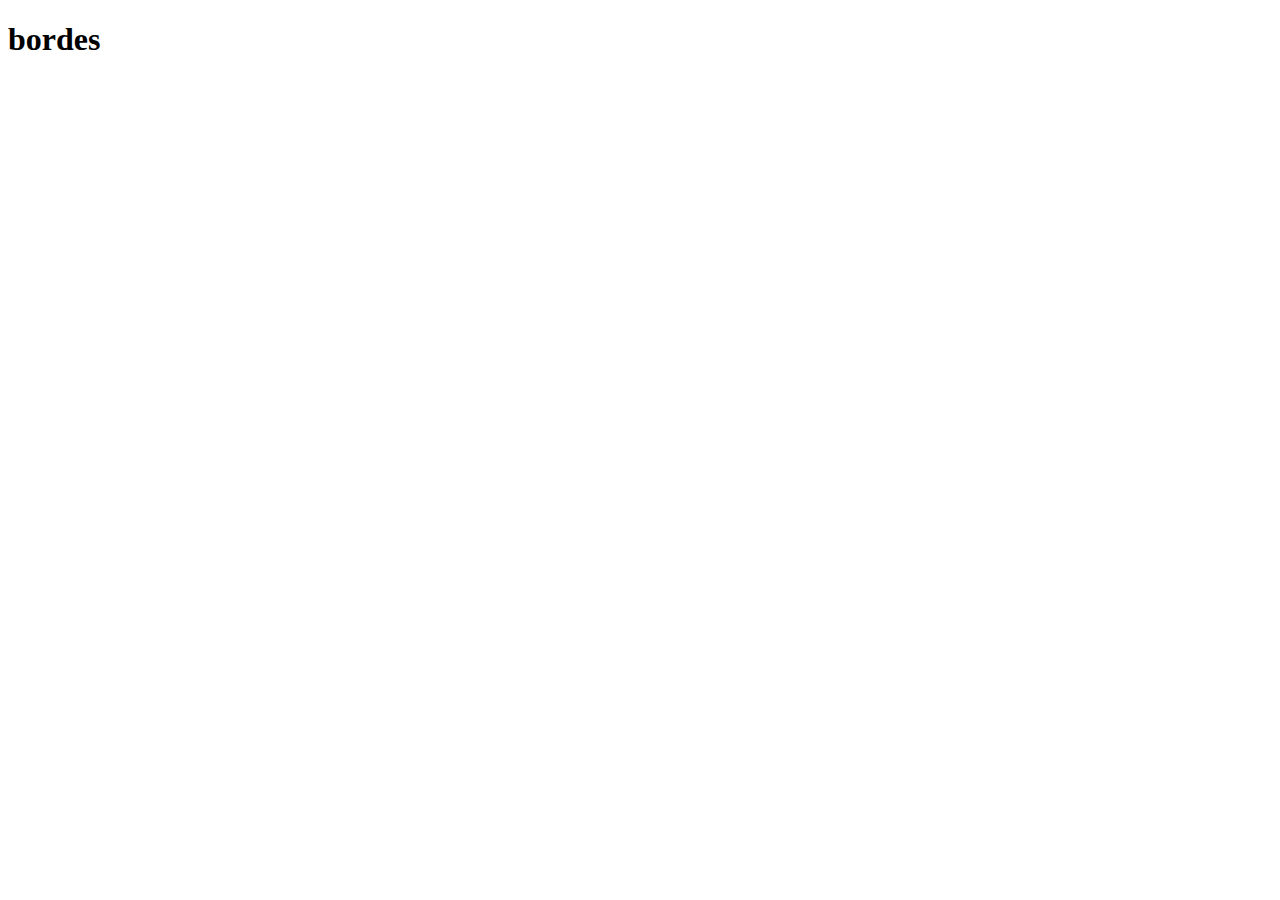
==== borde.html @ 042f5d86 "todos del background" ====
<!DOCTYPE html>
<html lang="en">
<head>
    <meta charset="UTF-8">
    <meta name="viewport" content="width=device-width, initial-scale=1.0">
    <meta http-equiv="X-UA-Compatible" content="ie=edge">
    <link rel="stylesheet" href="borde.css">
    <title>bordes</title>
</head>
<body>
    <h1>bordes</h1>
    
</body>
</html>
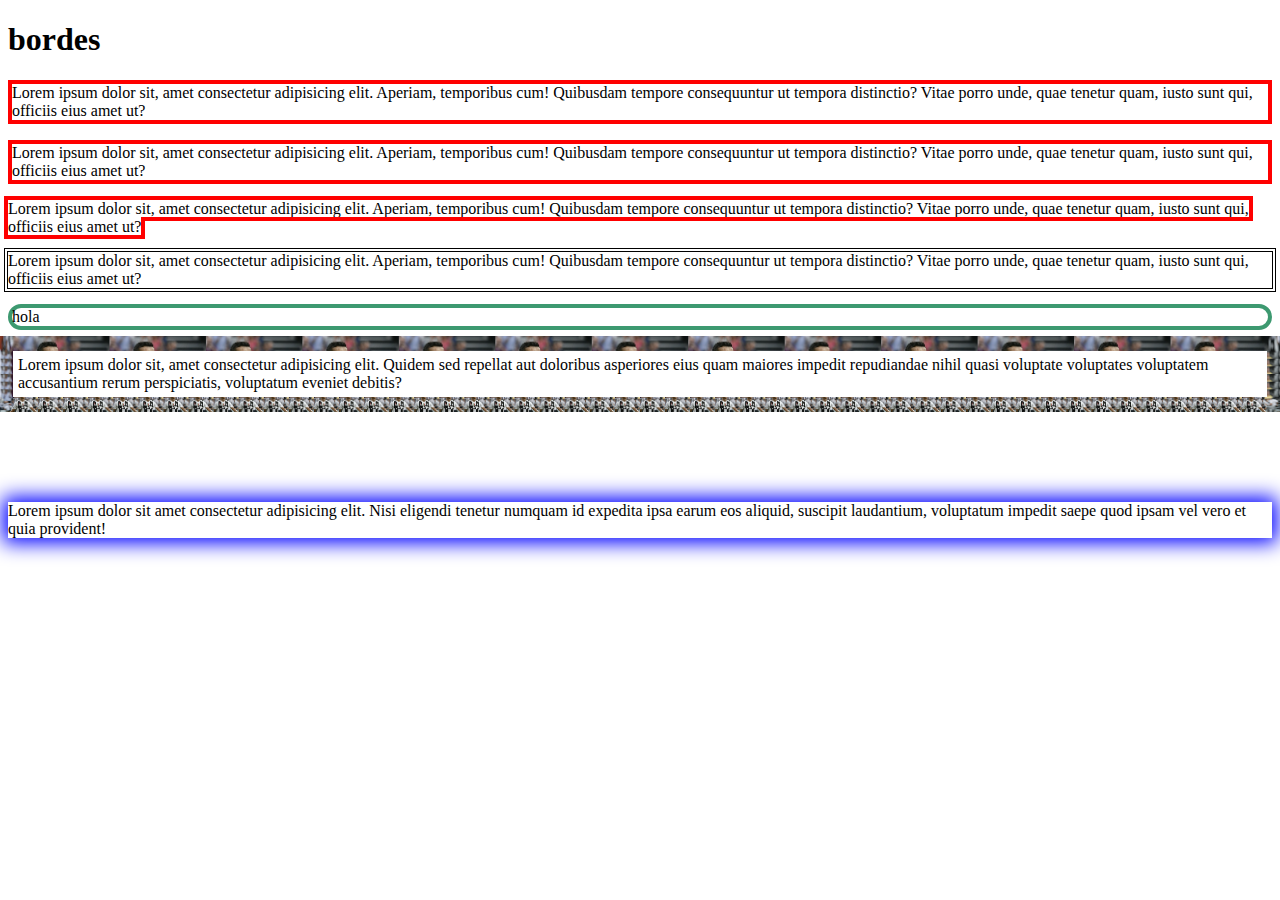
==== commit 2495ceb5: "termine las propiedades de posicionamiento y de bordes" ====
--- a/borde.html
+++ b/borde.html
@@ -9,6 +9,23 @@
 </head>
 <body>
     <h1>bordes</h1>
+    <p class="border">Lorem ipsum dolor sit, amet consectetur adipisicing elit. Aperiam, temporibus cum! Quibusdam tempore consequuntur ut tempora distinctio? Vitae porro unde, quae tenetur quam, iusto sunt qui, officiis eius amet ut?</p>
     
+    <!-- outline -->
+    <div>
+        <p class="border">Lorem ipsum dolor sit, amet consectetur adipisicing elit. Aperiam, temporibus cum! Quibusdam tempore consequuntur ut tempora distinctio? Vitae porro unde, quae tenetur quam, iusto sunt qui, officiis eius amet ut?</p>
+        <p class="outline">Lorem ipsum dolor sit, amet consectetur adipisicing elit. Aperiam, temporibus cum! Quibusdam tempore consequuntur ut tempora distinctio? Vitae porro unde, quae tenetur quam, iusto sunt qui, officiis eius amet ut?</p>
+        <p class="outline-color">Lorem ipsum dolor sit, amet consectetur adipisicing elit. Aperiam, temporibus cum! Quibusdam tempore consequuntur ut tempora distinctio? Vitae porro unde, quae tenetur quam, iusto sunt qui, officiis eius amet ut?</p>
+    </div>
+
+    <!-- border-radius -->
+    <p class="border-radius">hola</p>
+    <p class="ojo"></p>
+
+    <!-- /* border-image */ -->
+    <p class="borde-img">Lorem ipsum dolor sit, amet consectetur adipisicing elit. Quidem sed repellat aut doloribus asperiores eius quam maiores impedit repudiandae nihil quasi voluptate voluptates voluptatem accusantium rerum perspiciatis, voluptatum eveniet debitis?</p>
+
+    <!-- box-shadow:  -->
+    <p class="box-sha">Lorem ipsum dolor sit amet consectetur adipisicing elit. Nisi eligendi tenetur numquam id expedita ipsa earum eos aliquid, suscipit laudantium, voluptatum impedit saepe quod ipsam vel vero et quia provident!</p>
 </body>
 </html>--- a/borde.css
+++ b/borde.css
@@ -0,0 +1,124 @@
+/* border 
+Establece todos los bordes en una sola declaración. 
+Alguno o todos los siguientes valores y en cualquier orden:anchura Estilo de borde,color
+*/
+
+/* estilo del borde
+Valor	Descripción
+none	No se muestra ningún borde. Como se trata del valor por defecto de cada uno de los bordes, ningún elemento muestra un borde a menos que se establezca de forma explícita
+hidden	Visualmente es idéntico a none, ya que provoca que no se muestre ningún borde. Su única diferencia es la forma en la que el navegador resuelve los conflictos entre bordes adyacentes de las celdas de las tablas
+dotted	Borde punteado, formado por una serie de puntos separados por espacios
+dashed	Borde discontinuo, formado por una serie de pequeños trazos intercalados por espacios
+solid	Borde continuo, formado por una línea recta continua
+double	Borde doble, formado por dos líneas rectas continuas separadas entre sí por un espacio en blanco
+groove	Borde hundido, que visualmente parece que se encuentra por debajo del nivel de la superficie de la pantalla
+ridge	Borde saliente, que visualmente parece que se encuentra por encima del nivel de la superficie de la pantalla
+inset	Borde hundido, que provoca que el elemento que encierra parezca que se encuentra por debajo del nivel de la superficie de la pantalla
+outset	Borde saliente, que provoca que el elemento que encierra parezca que se encuentra por encima del nivel de la superficie de la pantalla
+*/
+
+/* con esta propiedad se pueden colocar asta 12 propiedades a la ves en los 4 lados, es una ventaja pero desventaja a la misma ves ya que se puede colocar el color grosor y estilo a la ves en los 4 lados, pero si se desea colocar un estilo especial por ejemplo en un solo lado tocaria hacer por aparte con otra de las propiedades de borde */
+.border{
+    border: solid 4px red;
+    
+}
+
+/* en si el borde se divide en tres partes stylo, color, y grosor cada uno de ellos puede ser llamado de forma individual para ser mas exacto y tambien se puede ser aun mas axacto llamando por ejemplo el estilo en algun lado por ejemplo border-style-top: que significa el estilo del borde de arrriba*/
+
+/* border: Establece todos los bordes en una sola declaración. 
+border-bottom: Establece todos los bordes inferiores en una declaración. 
+border-bottom-color:
+Establece el color de los bordes inferiores. 
+border-bottom-style:
+Establece el estilo de los bordes inferiores. 
+border-bottom-width:
+Establece el ancho de los bordes inferiores. 
+border-color: Establece el color de los cuatro bordes. 
+border-left: Establece todas las propiedades de los bordes izquierdos en una sola
+declaración.
+
+border-left-color: Establece el color del borde izquierdo. 
+border-left-style: Establece el estilo del borde izquierdo. 
+border-left-width: Establece el ancho del borde izquierdo. 
+border-right: Establece todas las propiedades de los bordes derechos en una sola
+declaración.
+
+border-right-color:
+Establece el color del borde derecho. 
+border-right-style:
+Establece el estilo del borde derecho. 
+border-rightwidth:
+Establece el ancho del borde derecho. 
+border-style: Establece el estilo de los cuatro bordes. 
+border-top: Establece todas las propiedades de los bordes superiores en una sola 1
+
+border-top-color: Establece el color del borde superior. 
+border-top-style: Establece el estilo del borde superior. 
+border-top-width: Establece el ancho del borde superior. 
+border-width: Establece el ancho de los cuatro bordes.  */
+
+/* outline */
+/* Establece todas las propiedades de contorno en una sola declaración.  Alguno o todos los siguientes valores y en cualquier orden:Color de perfil, Estilo de perfil, Anchura de perfil*/
+
+/* lo que hace es que el borde se crea por fuera resptando completamente el tamaño del parrafo y no es rectangular  */
+.outline{
+    outline: solid 4px red;
+    display: inline;
+}
+
+/* en color puede establecer cualquier color y tiene una vaina que se llama invert que le da un color que resalte con el fondo es decir le da el color contrario, pero se le puede dar cualuier color, style son los estilos como el borde al igual que el width*/
+.outline-color{
+    outline-color: invert;
+    outline-style: double;
+    outline-width: 4px;
+}
+
+/* border-radius, asi modeleo todos lados de la misma forma y así
+border-top-left-radius: Esquina de arriba a la izquierda.
+border-top-right-radius: Esquina de arriba a la derecha.
+border-bottom-right-radius: Esquina de abajo a la derecha.
+border-bottom-left-radius: Esquina de abajo a la izquierda.
+
+con esto se pueden hacer muchas figuras también como el ojo que sale más abajo
+*/
+.border-radius{
+    border:solid 4px #3d9970;
+    /* display: inline; */
+    border-radius:15px;
+}
+
+/* .ojo { height: 13em; width: 13em; margin: auto; background: #dddddd; transform: rotate(45deg); border-radius: 95% 0; position: relative; } .ojo:before { content: ''; display: block; background: #3d9970; width: 7em; height: 7em; position: absolute; transform: translate(3em, 3em); border-radius: 50%; } .ojo:after { content: ''; display: block; background: #222; width: 3.5em; height: 3.5em; position: absolute; transform: translate(4.75em, 4.75em); border-radius: 50%; }  */
+
+/* border-image */
+/* Establece todos los bordes con imagen. se puede colocar todas sus propiedades en una solo linea o por separado
+esto es lo que trae por defecto o valor inicial
+ border-image-source: none: la ruta
+
+border-image-slice: 100%: dice como se va a recortar la imagen, se le pueden dar distintos valores en los 4 lados, se puede usar fill que hace que no se recorte la imagen
+
+border-image-width: 1, oj con esto, es el tamaño del borde pero si se le coloca un tamaño muy grande se come el contenido y queda como de fondo ya que el borde no va hacia afuera si no hacia adentro.
+
+border-image-outset: 0, es para decirle cuando quiero que salga el borde de la caja original, es decir, que sobre salga. se le puede dar un valor a todo o especificar un valor para cada lado.
+
+border-image-repeat: stretch:la imagen se estrira para rellenar, repeat:la imagen se repite asta llenar todo, round: la imagen se distribulle asta llenar todo en repiticiones y si dejar espacios, space: la imagen se distribuye asta llenar todo pero dejando espacios, ojo se pueden convinar */
+.borde-img{ 
+    border: solid 10px transparent;
+    /* border-image: 30 30 repeat; */
+    border-image-source: url("img/cristiano-ronaldo-juventus-2018-19_y5hyk3lnsydm12d4nw1a2k9uk.jpg");
+    border-image-slice: 50 100 200 100; 
+    border-image-width: 15px;
+    border-image-outset: 1;
+    border-image-repeat: round; 
+}
+
+/* box-shadow: 
+la sintaxis seria box-shadow: medida medida medida medida color, siendo las dos primeras horizontal y verticales obleigatorias es para decirles que tan a la derecha o que tan abajo este la sombra depende si el numero es negativo o positivo, Ala tercera es para ver que tan borrosa se ve y es opcional, y la cuarta es para decirle se se eapnade hacia afuera si el valor es positivo si es negativo se expande hachia adentro
+*/
+.box-sha{
+    margin-top: 100px;
+    /* border:solid 20px blue; */
+    box-shadow: 0px 0px 20px 5px blue;
+    /* box-decoration-break: clone; */
+}
+
+ /* box-decoration-break no entiendo bien para que es, pero tiene algo que ver con los bordes */